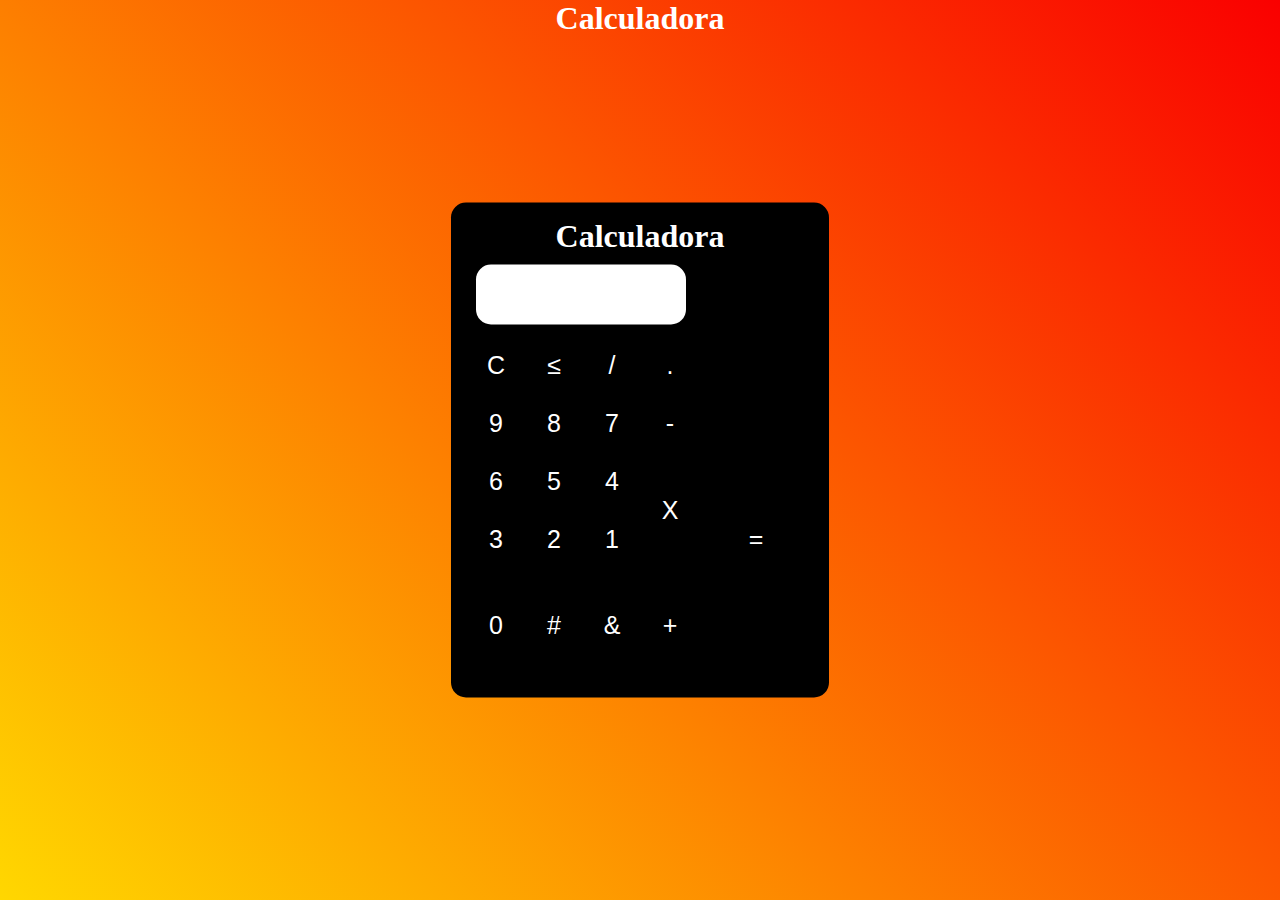
==== calc.html @ b8462074 "entregue" ====
<!DOCTYPE html>
<html lang="pt-br">
<head>
  <meta charset="UTF-8">
  <meta name="viewport" content="width=device-width, initial-scale=1.0">
  <title>Calculadora</title>
  <link rel="stylesheet" href="calc.css">
<script src="calc.js" type="text/JavaScript" defer></script>
</head>
<body>
  <div class="fundo">
<h1>Calculadora</h1>
<div class="calculadora">
<h1>Calculadora</h1>
<p id="resultado"></p>
<table><!--Criando uma tabela-->
<tr> <!--criando a primeira linha-->

<td><button class="botao" onclick=""> C </button></td><!--1 coluna-->
<td><button class="botao" onclick=""> ≤ </button></td><!--2 coluna-->
<td><button class="botao" onclick=""> / </button></td><!--3 coluna-->
<td><button class="botao" onclick=""> . </button></td><!--4 coluna-->

</tr>
<tr> <!--criando a primeira linha-->

  <td><button class="botao" onclick=""> 9 </button></td><!--1 coluna-->
  <td><button class="botao" onclick=""> 8 </button>
  </td><!--2 coluna-->
  <td><button class="botao" onclick=""> 7 </button></td><!--3 coluna-->
  <td><button class="botao" onclick=""> - </button></td><!--4 coluna-->

</tr>
<tr>
  <td><button class="botao" onclick=""> 6 </button></td><!--1 coluna-->
  <td><button class="botao" onclick=""> 5 </button>
  </td>
  <td><button class="botao" onclick=""> 4 </button></td><!--3 coluna-->
  <td rowspan="2"><button class="botao" onclick="" style="height: 106px;"> X </button></td><!--4 coluna-->

</tr>
<tr> <!--criando a primeira linha-->

 <!--2 coluna-->
<td><button class="botao" onclick=""> 3 </button>
  <td><button class="botao" onclick=""> 2 </button></td><!--3 coluna-->
  <td><button class="botao" onclick=""> 1 </button></td><!--4 coluna-->
  <td colspan="2"><button class="botao" onclick="" style="width: 106px;"> = </button></td><!--1 coluna-->
  
  </td>

<tr>
  <td><button class="botao" onclick=""> 0 </button></td><!--1 coluna-->
  <td><button class="botao" onclick=""> # </button>
  </td>
  <td><button class="botao" onclick=""> & </button></td><!--3 coluna-->
  <td rowspan="2"><button class="botao" onclick="" style="height: 106px;"> + </button></td><!--4 coluna--></button></td>
</tr>
</table>
</div>
</body>
</html>
---- calc.css ----
* {
  /*remove os espaçamentos de todos os elementos*/

  margin: 0;
  padding: 0;
}

.fundo {
  background-image: linear-gradient(45deg, rgb(255, 215, 0), rgb(250, 0, 0));
  height: 100vh;
  color: white;
  font-family: Stencil Std, fantasy;
  text-align: center;
}

.calculadora {
  position: absolute;
  background-color: rgb(0, 0, 0);
  top: 50%;
  left: 50%;
  transform: translate(-50%, -50%);
  border-radius: 15px;
  padding: 15px;
}
.botao {
  width: 50px;
  height: 50px;
  font-size: 25px;
  cursor: pointer;
  margin: 3px;
  background-color: rgb(0, 0, 0);
  border: none;
  color: white;
}
.botao:hover {
  background-color: rgb(255, 215, 0);
}

#resultado {
  background-color: white;
  width: 200px;
  height: 50px;
  margin: 10px;
  border-radius: 15px;
  font-size: 25px;
  color: black;
  text-align: right;
  padding: 5px;
}
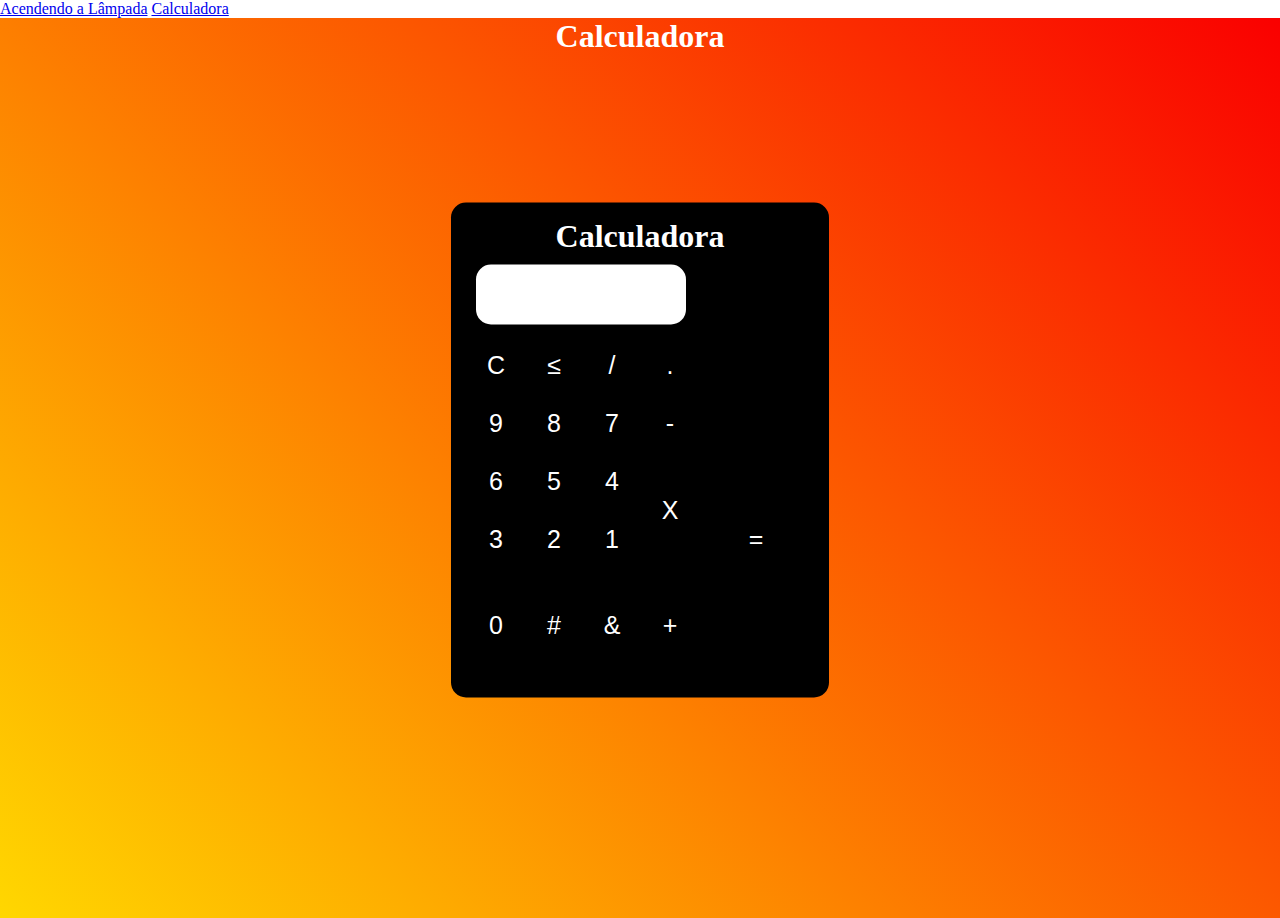
==== commit c3a69427: "entregue 2.0" ====
--- a/calc.html
+++ b/calc.html
@@ -8,6 +8,10 @@
 <script src="calc.js" type="text/JavaScript" defer></script>
 </head>
 <body>
+        <menu>
+          <a class="menu-item" href="index.html">Acendendo a Lâmpada</a>
+          <a class="menu-item" href="calc.html">Calculadora</a>
+        </menu>
   <div class="fundo">
 <h1>Calculadora</h1>
 <div class="calculadora">
